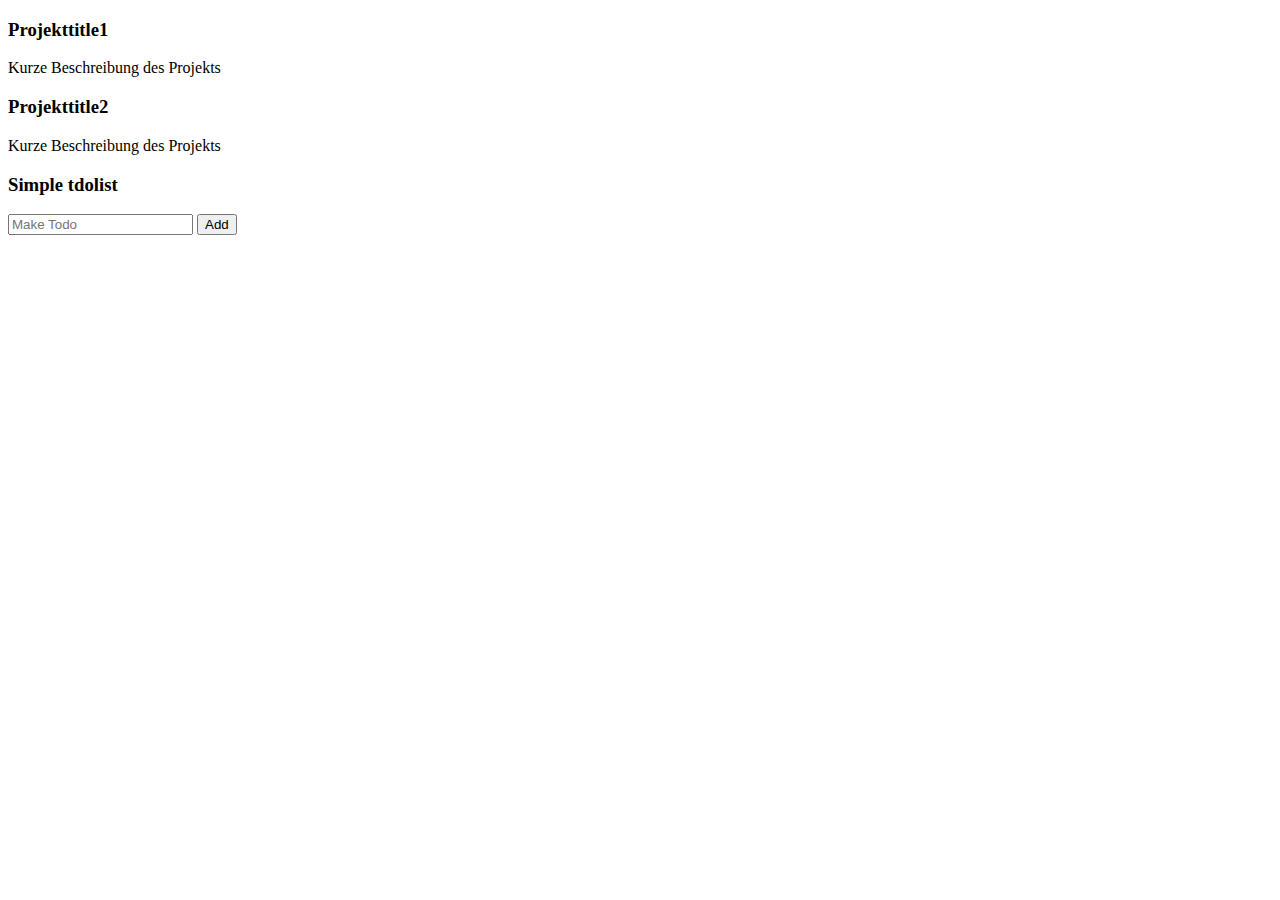
==== frontend/project.html @ 7d2cdb3d "Add files via upload" ====
<!DOCTYPE html>
<html>

<head>
    <link rel="stylesheet" href="../styles/projectStyle.css">
</head>

<body>
    <section id="main-projects">
        <div class="project-box">
            <h3>Projekttitle1</h3>
            <p>Kurze Beschreibung des Projekts</p>
        </div>

        <div class="project-box">
            <h3>Projekttitle2</h3>
            <p>Kurze Beschreibung des Projekts</p>
        </div>

        <div class="project-box">
            <h3>Simple tdolist</h3>
            <input type="text" id="todo-input" placeholder="Make Todo">
            <button id="add-todo">Add</button>
            <ul id="todo-items"></ul>
        </div>

    </section>

    <script src="../backend/backend.js"></script>
</body>

</html>
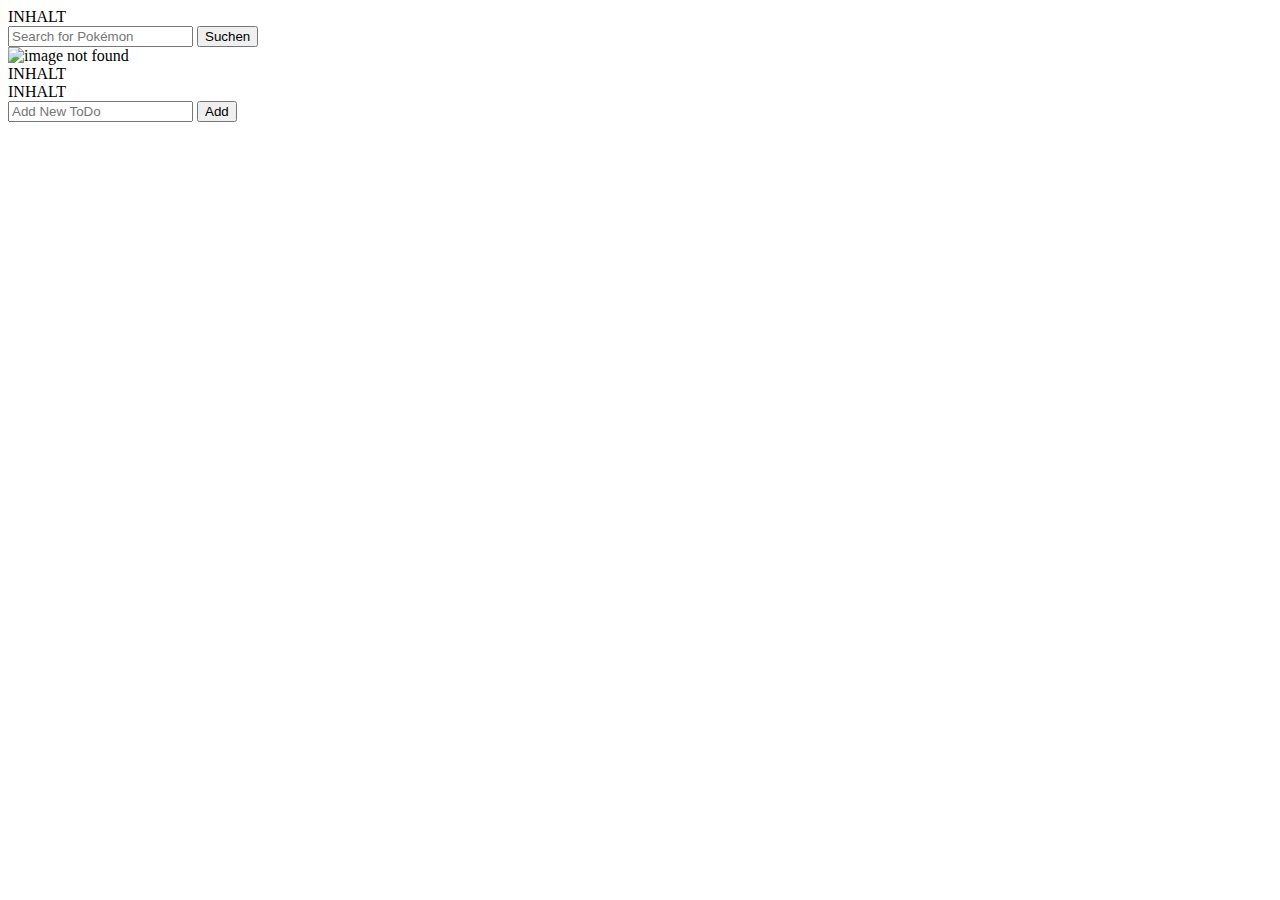
==== commit f5d74e40: "von ken geklaut" ====
--- a/frontend/project.html
+++ b/frontend/project.html
@@ -1,32 +1,65 @@
 <!DOCTYPE html>
 <html>
-
 <head>
-    <link rel="stylesheet" href="../styles/projectStyle.css">
+    <meta charset="UTF-8">
+    <meta http-equiv="X-UA-Compatible" content="IE=edge">
+    <meta name="viewport" content="width=device-width, initial-scale=1.0">
+    <link rel="stylesheet" href="../styles/projectstyle.css">
+    <title>Meine Projekte</title>
 </head>
-
 <body>
+    
+    <!--
     <section id="main-projects">
         <div class="project-box">
-            <h3>Projekttitle1</h3>
-            <p>Kurze Beschreibung des Projekts</p>
+            <h3>Projektitel1</h3>
+            <p>Kurze Projektbeschreibung</p>
         </div>
-
         <div class="project-box">
-            <h3>Projekttitle2</h3>
-            <p>Kurze Beschreibung des Projekts</p>
+            <h3>Projektitel2</h3>
+            <p>Kurze Projektbeschreibung</p>
         </div>
-
         <div class="project-box">
-            <h3>Simple tdolist</h3>
-            <input type="text" id="todo-input" placeholder="Make Todo">
+            <h3>ToDo List</h3>
+            <input type="text" id="todo-input" placeholder="Add ToDo">
             <button id="add-todo">Add</button>
             <ul id="todo-items"></ul>
         </div>
+    </section>
+    -->
+<!--outline transparenter button secondary: -->
+<div class="container">
+    <div class="row">
+        <div class="col-sm-12 col-md-6 col-4 col-lg-4 col-xl-4">INHALT</div>
 
-    </section>
+            <div class="input-group mb-3">
+                <input type="text" class="form-control" placeholder="Search for Pokémon" id="pokemon-input">
+                <button class="btn btn-outline-danger" type="button" id="fetch-pokemon">Suchen</button>
+            </div>
 
-    <script src="../backend/backend.js"></script>
+            <div id="pokemon-info">
+                <img src="" alt="image not found"></img>
+
+            </div>
+
+        <div class="col-sm-12 col-md-6 col-4 col-lg-4 col-xl-4">INHALT</div>
+
+        <!--This column contains the code for the todo list-->
+        <div class="col-sm-12 col-md-6 col-4 col-lg-4 col-xl-4">INHALT
+            <div class="input-group mb-3">
+                <input type="text" class="form-control" placeholder="Add New ToDo" id="todo-input">
+                <button class="btn btn-outline-secondary" type="button" id="add-todo">Add</button>
+            </div>
+            <ul class="list-group" id="todo-items"></ul>
+        </div>
+    </div>
+</div>
+
+
+<script src="../Backend/backend.js"></script>
+
+<script src="https://cdn.jsdelivr.net/npm/canvas-confetti@1.9.2/dist/confetti.browser.min.js"></script>
+
 </body>
 
-</html>+</html>
